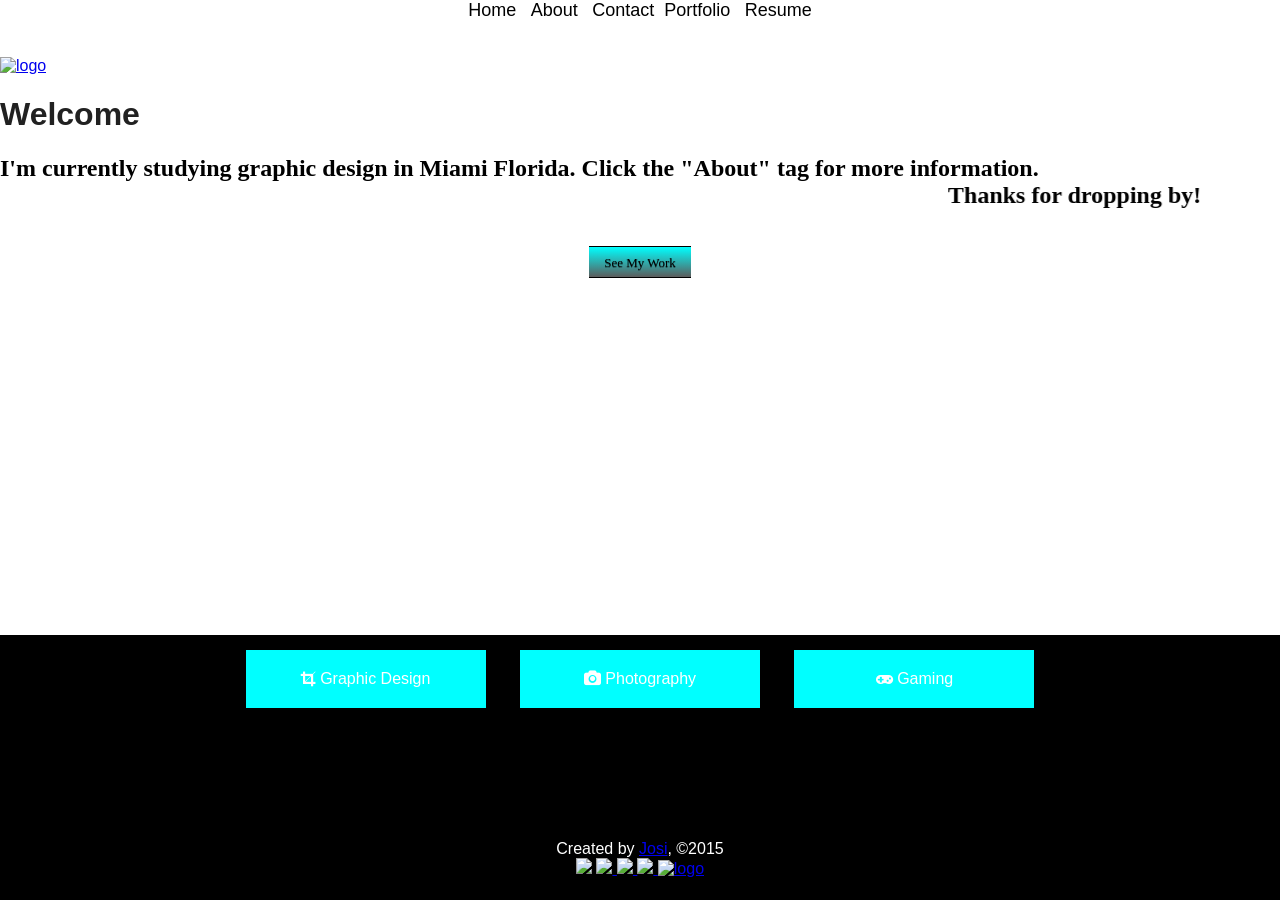
==== index.html @ b244e5dc "Update index.html" ====
<!doctype html>
<html>
   <head>
      <title>☁ Welcome</title>
      <link rel="icon" type="image/gif" href="http://s12.postimg.org/8zekol099/favicon1.gif"/>
      <link rel="stylesheet" href="//maxcdn.bootstrapcdn.com/font-awesome/4.3.0/css/font-awesome.min.css">
      <link href='http://fonts.googleapis.com/css?family=Lobster' rel='stylesheet' type='text/css'>
      <link href="style.css" rel="stylesheet">
      <style>
         p {
         background-color: #00ffff;
         font-family: Impact, Haettenschweiler, “Arial”, sans-serif;
         }
      </style>
   </head>
   <body>
      <div id="top"><a href="index.html">Home</a> <a href="about.html">About</a>
         <a href="contact.html">Contact</a><a href="portfolio.html">Portfolio</a>   
         <a href="resume.html">Resume</a> 
      </div>
      <br><br>
      <a href="funpage.html">
      <img src="http://i.imgur.com/0sdedGn.jpg" width="450" alt="logo">
      </a>
      </center>
      <h1>
         Welcome
      </h1>
      <h2>
         I'm currently studying graphic design in Miami Florida. Click the "About" tag for more information.
         <marquee behavior="alternate">Thanks for dropping by!</marquee>
      </h2>
      <section>
         <br>
         <a href="portfolio.html" class="button">See My Work</a>
      </section>
      <section id="features">
         <p>
            <i class="fa fa-crop"></i> Graphic Design
         </p>
         <p>
            <i class="fa fa-camera"></i> Photography
         </p>
         <p>
            <i class="fa fa-gamepad"></i> Gaming
         </p>
      </section>
      </header>
   </body>
   <footer>
      Created by <a href="https://plus.google.com/+JosiGraham/posts"> Josi</a>, ©2015
      <br>
      <a href=
         "http://www.twitter.com/aquamatter" target="_blank"><img src=
         "https://cdn4.iconfinder.com/data/icons/miu-gloss-social/60/twitter-24.png" /></a>
      <a href="https://plus.google.com/+JosiGraham/about" target=
         "_blank" alt="logo"><img src=
         "https://cdn4.iconfinder.com/data/icons/miu-gloss-social/60/google-24.png" />
      </a> <a href="http://instagram.com/josigraham" target=
         "_blank" alt="logo"><img src=
         "https://cdn4.iconfinder.com/data/icons/miu-gloss-social/60/instagram-24.png" />
      </a> <a href="https://www.linkedin.com/in/josigraham" target=
         "_blank" alt="logo" ><img src=
         "https://cdn4.iconfinder.com/data/icons/miu-gloss-social/60/linkedin-24.png" />
      </a> <a href="https://www.youtube.com/user/SincerelyAqua"
         target="_blank" alt="logo" ><img src=
         "https://cdn4.iconfinder.com/data/icons/miu-gloss-social/60/youtube-24.png" /  alt="logo">
      </a>
   </footer>
</html>
---- style.css ----
body{
color: #212121;
font-family: sans-serif;
margin: 0;
}
nav a {
text-decoration: none;
color: #F5F5F5;
background-color: #9E9E9E;
border-radius: 2px;
margin: 5px;
padding: 5px;
display: inline-block;
transition: 1s all;
}
nav a:hover{
background-color: #727272;
}
header {
text-align: center;
}
header img{
border-radius: 50%;
}
header h1{
font-family: 'Roboto Condensed', sans-serif;
}
h2{
color: #000000;
font-family: 'Suranna', serif;
}
section{
text-align: center;
background-image: url(https://s3.amazonaws.com/StartupStockPhotos/20140808_StartupStockPhotos/53.jpg);
height: 400px;
background-size: cover;
}
#features {
background-image: none;
background-color: #000000;
opacity: 5.8;
height: 250px;
}
p {
color: #FFF;
background-color:#00ffff;
font-family: Impact, Haettenschweiler, “Arial Bold”, sans-serif;
margin: 15px;
padding: 20px;
width: 200px;
display: inline-block;
}
p:hover{
transform: rotate(-9deg);
}
button {
background-color: black;
color: white;
border: none;
border-radius: 2px;
padding: 5px;
margin-top: 40px;
opacity: .8;
}
#top a {
text-decoration: none;
color:#6bc20d;
}
#top {
margin-left: auto;
margin-right: auto;
width: auto;
height: auto;
margin-top: 0px;
text-align: center;
}
#top a {
margin: 0;
padding: 5px;
background-color: #ffffff;
color: #000000;
text-align: center;
vertical-align: middle;
overflow: hidden;
font-size: 18px;
transition: .4s;
-o-transition-transition: .4s;
-webkit-transition-duration: .4s;
-moz-transition-duration: .4s;
}
#top a:hover {
color: #000000;
background-color: #00ffff;
font-size: 20px;
transition: .4s;
-o-transition-transition: .4s;
-webkit-transition-duration: .4s;
-moz-transition-duration: .4s;
}
footer {
text-align: center;
background: black;
color: white;
position:fixed;
bottom:0;
width:100%;
height:60px;   /* Height of the footer */
}

#footer a {
text-decoration: none;
}
 table {
width: 1390px;
margin: 0 auto;
padding: 1px black;
} 


.button {
   border-top: 1px solid #000000;
   background: #5c5c5c;
   background: -webkit-gradient(linear, left top, left bottom, from(#00ffff), to(#5c5c5c));
   background: -webkit-linear-gradient(top, #00ffff, #5c5c5c);
   background: -moz-linear-gradient(top, #00ffff, #5c5c5c);
   background: -ms-linear-gradient(top, #00ffff, #5c5c5c);
   background: -o-linear-gradient(top, #00ffff, #5c5c5c);
   padding: 7.5px 15px;
   -webkit-border-radius: 0px;
   -moz-border-radius: 0px;
   border-radius: 0px;
   -webkit-box-shadow: rgba(0,0,0,1) 0 1px 0;
   -moz-box-shadow: rgba(0,0,0,1) 0 1px 0;
   box-shadow: rgba(0,0,0,1) 0 1px 0;
   text-shadow: rgba(0,0,0,.4) 0 1px 0;
   color: #000000;
   font-size: 13px;
   font-family: Georgia, Serif;
   text-decoration: none;
   vertical-align: middle;
   }
.button:hover {
   border-top-color: #1a7d7d;
   background: #1a7d7d;
   color: #737373;
   }
.button:active {
   border-top-color: #000000;
   background: #000000;
   }


#fade { /*--Transparent background layer--*/
        display: none; /*--hidden by default--*/
        background: #000;
        position: fixed; left: 0; top: 0;
        width: 100%; height: 100%;
        opacity: .80;
        z-index: 9999;
}
.popup_block{
        display: none; /*--hidden by default--*/
        background: #fff;
        padding: 20px;
        border: 20px solid #ddd;
        float: left;
        font-size: 1.2em;
        position: fixed;
        top: 50%; left: 50%;
        z-index: 99999;
        /*--CSS3 Box Shadows--*/
        -webkit-box-shadow: 0px 0px 20px #000;
        -moz-box-shadow: 0px 0px 20px #000;
        box-shadow: 0px 0px 20px #000;
        /*--CSS3 Rounded Corners--*/
        -webkit-border-radius: 10px;
        -moz-border-radius: 10px;
        border-radius: 10px;
}
img.btn_close {
        float: right;
        margin: -5px -5px 0 0;
}
/*--Making IE6 Understand Fixed Positioning--*/
*html #fade {
        position: absolute;
}
*html .popup_block {
        position: absolute;
}

/*
	----------------------------
	LAYOUT
	____________________________
*/


#wrapper { width: 960px; margin: 0 auto; padding: 48px 0 72px; }
#main { width: 640px; float: left; }
#main > p, #main > div { margin-left: 7px; }
#sidebar { width: 280px; float: right; }
#sidebar ol { margin: 12px 0 12px 22px; }
/*
	----------------------------
	PAGE/SECTION SPECIFIC
	____________________________
*/


#video-controls { width: 333px; }
#video-controls a { color: #ddd; text-decoration: underline; }


/*
	----------------------------
	UTILITY CLASSES
	____________________________
*/


.black-15 { background: url(../media/black-15-trans.png); color: #fff; padding: 4px 12px; margin: 24px 0; }
.black-35 { background: url(../media/black-35-trans.png); color: #fff; padding: 4px 12px; margin: 24px 0; }
.black-50 { background: url(../media/black-50-trans.png); color: #fff; padding: 4px 12px; margin: 24px 0; }
.black-65 { background: url(../media/black-65-trans.png); color: #fff; padding: 4px 12px; margin: 24px 0; }
.black-85 { background: url(../media/black-85-trans.png); color: #fff; padding: 4px 12px; margin: 24px 0; }


.clearfix:before,
.clearfix:after {
    content: " "; /* 1 */
    display: table; /* 2 */
}

.clearfix:after {
    clear: both;
}



::-webkit-scrollbar {width: 6px; height: 4px; background: #ffffff; }
::-webkit-scrollbar-thumb { background-color: #00ffff; -webkit-border-radius: 1ex; }
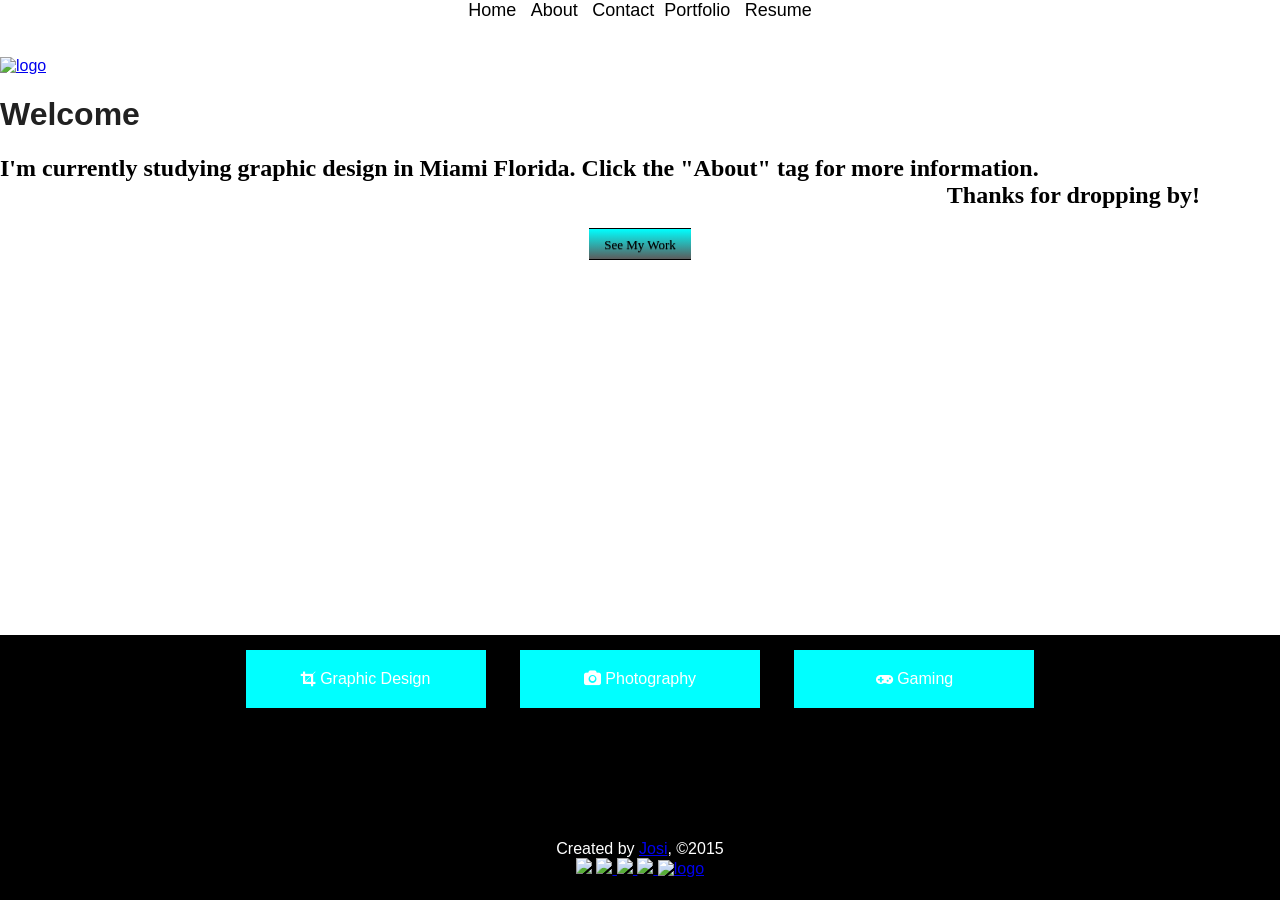
==== commit 81bd3e3e: "Update index.html" ====
--- a/index.html
+++ b/index.html
@@ -1,70 +1,68 @@
 <!doctype html>
-<html>
-   <head>
-      <title>☁ Welcome</title>
-      <link rel="icon" type="image/gif" href="http://s12.postimg.org/8zekol099/favicon1.gif"/>
-      <link rel="stylesheet" href="//maxcdn.bootstrapcdn.com/font-awesome/4.3.0/css/font-awesome.min.css">
-      <link href='http://fonts.googleapis.com/css?family=Lobster' rel='stylesheet' type='text/css'>
-      <link href="style.css" rel="stylesheet">
-      <style>
-         p {
-         background-color: #00ffff;
-         font-family: Impact, Haettenschweiler, “Arial”, sans-serif;
-         }
-      </style>
-   </head>
-   <body>
-      <div id="top"><a href="index.html">Home</a> <a href="about.html">About</a>
-         <a href="contact.html">Contact</a><a href="portfolio.html">Portfolio</a>   
-         <a href="resume.html">Resume</a> 
-      </div>
-      <br><br>
-      <a href="funpage.html">
-      <img src="http://i.imgur.com/0sdedGn.jpg" width="450" alt="logo">
-      </a>
-      </center>
-      <h1>
-         Welcome
-      </h1>
-      <h2>
-         I'm currently studying graphic design in Miami Florida. Click the "About" tag for more information.
-         <marquee behavior="alternate">Thanks for dropping by!</marquee>
-      </h2>
-      <section>
-         <br>
-         <a href="portfolio.html" class="button">See My Work</a>
-      </section>
-      <section id="features">
-         <p>
-            <i class="fa fa-crop"></i> Graphic Design
-         </p>
-         <p>
-            <i class="fa fa-camera"></i> Photography
-         </p>
-         <p>
-            <i class="fa fa-gamepad"></i> Gaming
-         </p>
-      </section>
-      </header>
-   </body>
-   <footer>
-      Created by <a href="https://plus.google.com/+JosiGraham/posts"> Josi</a>, ©2015
-      <br>
-      <a href=
-         "http://www.twitter.com/aquamatter" target="_blank"><img src=
-         "https://cdn4.iconfinder.com/data/icons/miu-gloss-social/60/twitter-24.png" /></a>
-      <a href="https://plus.google.com/+JosiGraham/about" target=
-         "_blank" alt="logo"><img src=
-         "https://cdn4.iconfinder.com/data/icons/miu-gloss-social/60/google-24.png" />
-      </a> <a href="http://instagram.com/josigraham" target=
-         "_blank" alt="logo"><img src=
-         "https://cdn4.iconfinder.com/data/icons/miu-gloss-social/60/instagram-24.png" />
-      </a> <a href="https://www.linkedin.com/in/josigraham" target=
-         "_blank" alt="logo" ><img src=
-         "https://cdn4.iconfinder.com/data/icons/miu-gloss-social/60/linkedin-24.png" />
-      </a> <a href="https://www.youtube.com/user/SincerelyAqua"
-         target="_blank" alt="logo" ><img src=
-         "https://cdn4.iconfinder.com/data/icons/miu-gloss-social/60/youtube-24.png" /  alt="logo">
-      </a>
-   </footer>
+<head>
+<title>☁ Welcome</title>
+</head>
+<link rel="icon" type="image/gif" href="http://s12.postimg.org/8zekol099/favicon1.gif"/>
+<link rel="stylesheet" href="//maxcdn.bootstrapcdn.com/font-awesome/4.3.0/css/font-awesome.min.css"/>
+<link href="http://fonts.googleapis.com/css?family="Lobster"/><link rel="stylesheet" type="text/css"/>
+<link href="style.css" rel="stylesheet"/>
+
+<style>
+p {
+background-color: #00ffff;
+font-family: Impact, Haettenschweiler, “Arial”, sans-serif;
+}
+</style>
+<body>
+<div id="top"><a href="index.html">Home</a> <a href="about.html">About</a>
+<a href="contact.html">Contact</a><a href="portfolio.html">Portfolio</a>   
+<a href="resume.html">Resume</a> </div>
+<br><br>
+<a href="funpage.html">
+<img src="http://i.imgur.com/0sdedGn.jpg" width="450" alt="logo"></a>
+</center>
+<h1>
+Welcome
+</h1>
+<h2>
+I'm currently studying graphic design in Miami Florida. Click the "About" tag for more information.
+<marquee behavior="alternate">Thanks for dropping by!</marquee>
+</h2>
+</body>
+<section>
+<a href="portfolio.html" class="button">See My Work</a>
+</section>
+<section id="features">
+<p>
+<i class="fa fa-crop"></i> Graphic Design
+</p>
+<p>
+<i class="fa fa-camera"></i> Photography
+</p>
+<p>
+<i class="fa fa-gamepad"></i> Gaming
+</p>
+</section>
+</header>
+</body><footer>
+Created by <a href="https://plus.google.com/+JosiGraham/posts"> Josi</a>, ©2015
+<br>
+<a href=
+"http://www.twitter.com/aquamatter" target="_blank"><img src=
+"https://cdn4.iconfinder.com/data/icons/miu-gloss-social/60/twitter-24.png" /></a>
+<a href="https://plus.google.com/+JosiGraham/about" target=
+"_blank" alt="logo"><img src=
+"https://cdn4.iconfinder.com/data/icons/miu-gloss-social/60/google-24.png" />
+</a> <a href="http://instagram.com/josigraham" target=
+"_blank" alt="logo"><img src=
+"https://cdn4.iconfinder.com/data/icons/miu-gloss-social/60/instagram-24.png" />
+</a> <a href="https://www.linkedin.com/in/josigraham" target=
+"_blank" alt="logo" ><img src=
+"https://cdn4.iconfinder.com/data/icons/miu-gloss-social/60/linkedin-24.png" />
+</a> <a href="https://www.youtube.com/user/SincerelyAqua"
+target="_blank" alt="logo" >
+<img src=
+"https://cdn4.iconfinder.com/data/icons/miu-gloss-social/60/youtube-24.png" /  alt="logo">
+</a>
+</footer>
 </html>
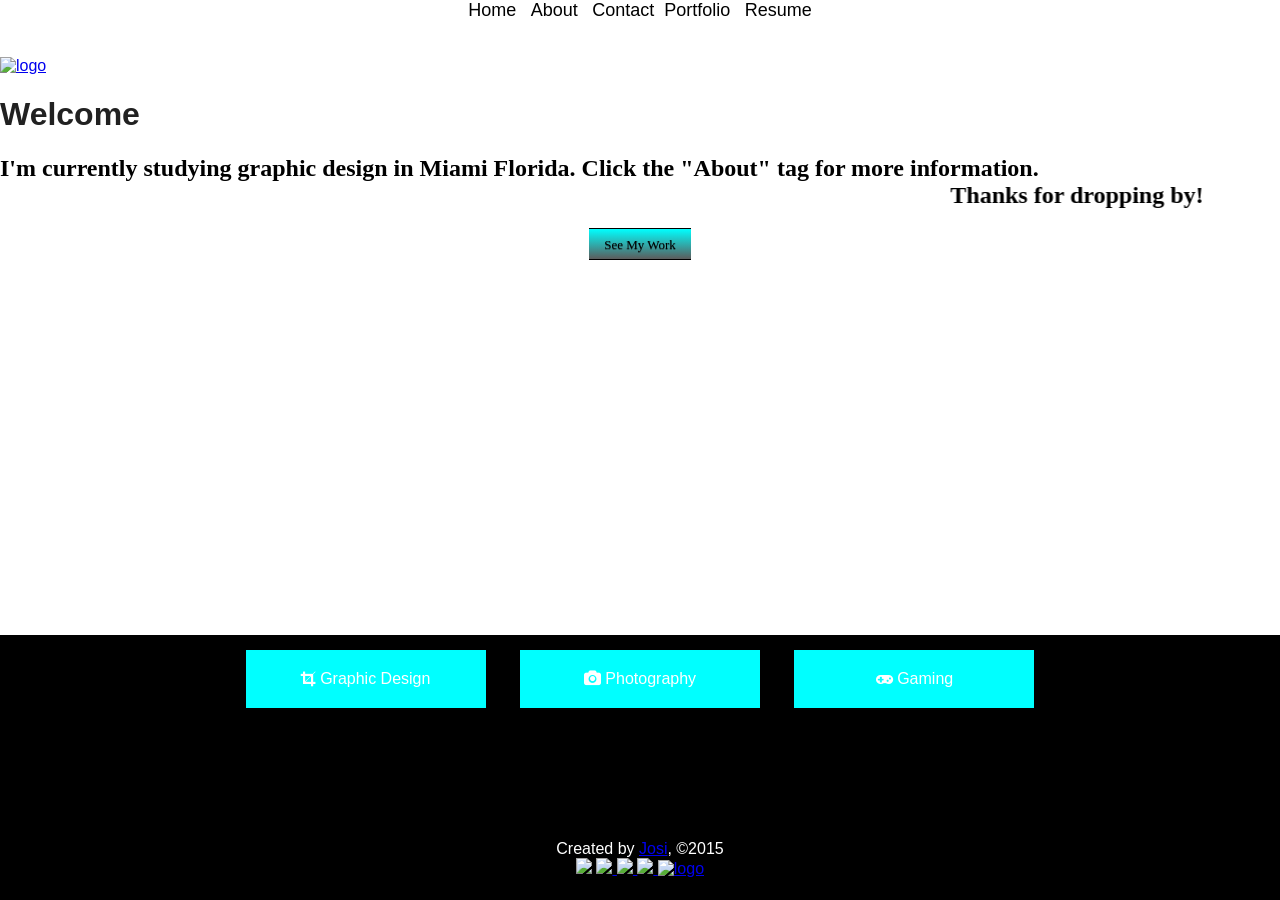
==== commit 9ec7200c: "Update index.html" ====
--- a/index.html
+++ b/index.html
@@ -19,7 +19,7 @@
 <a href="resume.html">Resume</a> </div>
 <br><br>
 <a href="funpage.html">
-<img src="http://i.imgur.com/0sdedGn.jpg" width="450" alt="logo"></a>
+<img src="http://i.imgur.com/0sdedGn.jpg" width="450" alt="logo" align:center></a>
 </center>
 <h1>
 Welcome
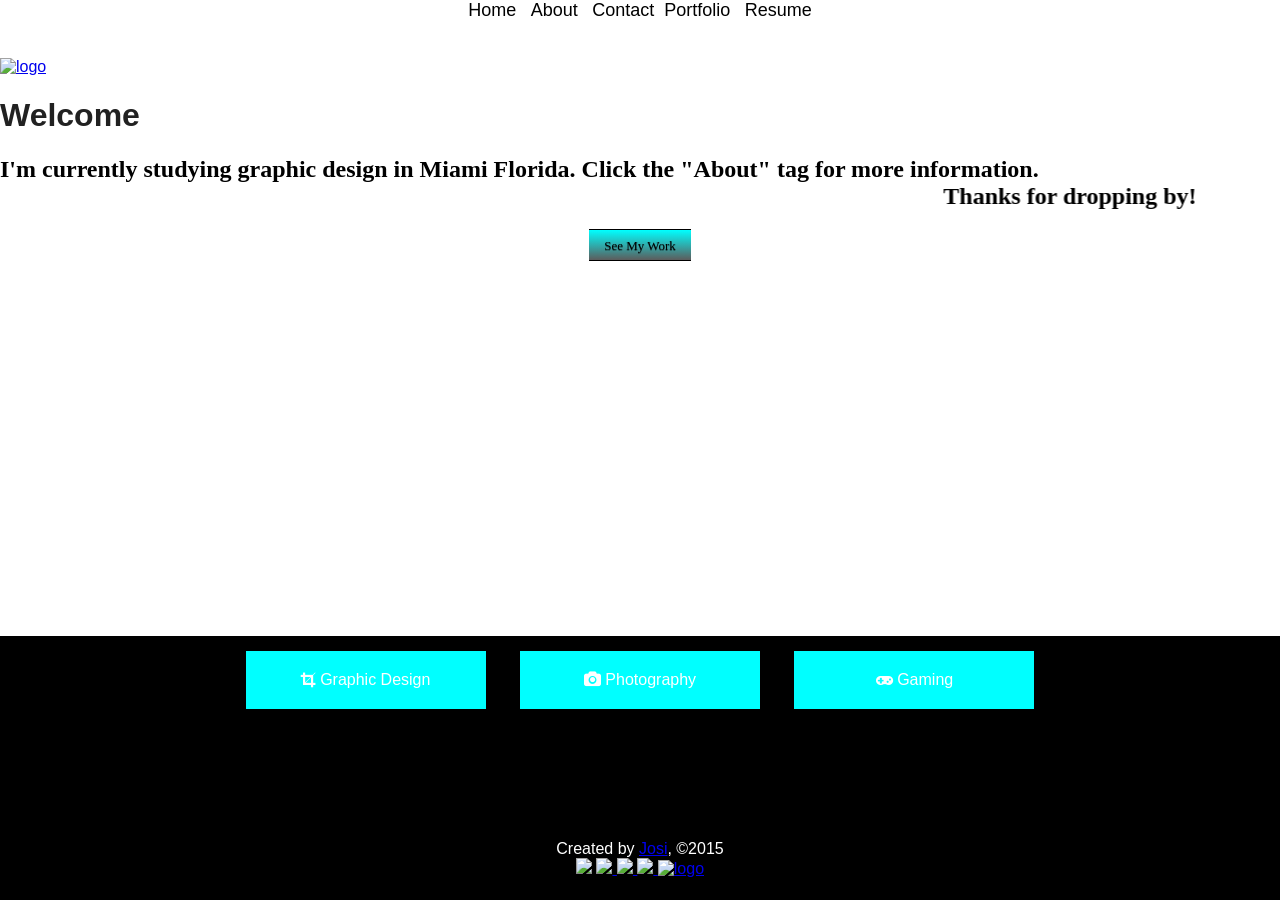
==== commit 80fc1412: "Update index.html" ====
--- a/index.html
+++ b/index.html
@@ -19,7 +19,7 @@
 <a href="resume.html">Resume</a> </div>
 <br><br>
 <a href="funpage.html">
-<img src="http://i.imgur.com/0sdedGn.jpg" width="450" alt="logo" align:center></a>
+<img src="http://i.imgur.com/0sdedGn.jpg" width="450" alt="logo" img align="center"></a>
 </center>
 <h1>
 Welcome
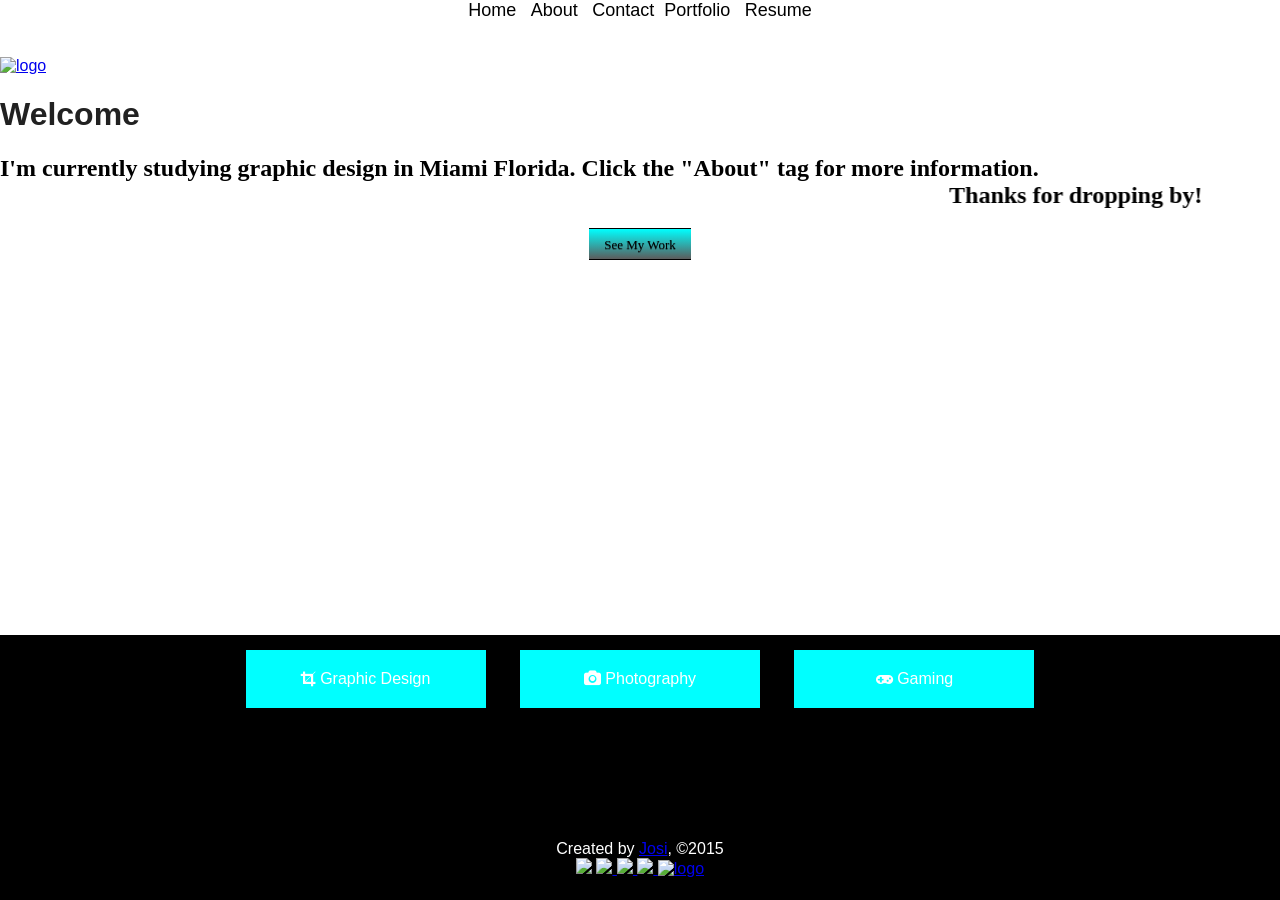
==== commit ddb646e0: "Update index.html" ====
--- a/index.html
+++ b/index.html
@@ -12,6 +12,7 @@
 background-color: #00ffff;
 font-family: Impact, Haettenschweiler, “Arial”, sans-serif;
 }
+img { text-align: center }
 </style>
 <body>
 <div id="top"><a href="index.html">Home</a> <a href="about.html">About</a>
@@ -19,7 +20,7 @@
 <a href="resume.html">Resume</a> </div>
 <br><br>
 <a href="funpage.html">
-<img src="http://i.imgur.com/0sdedGn.jpg" width="450" alt="logo" img align="center"></a>
+<img src="http://i.imgur.com/0sdedGn.jpg" width="450" alt="logo"></a>
 </center>
 <h1>
 Welcome
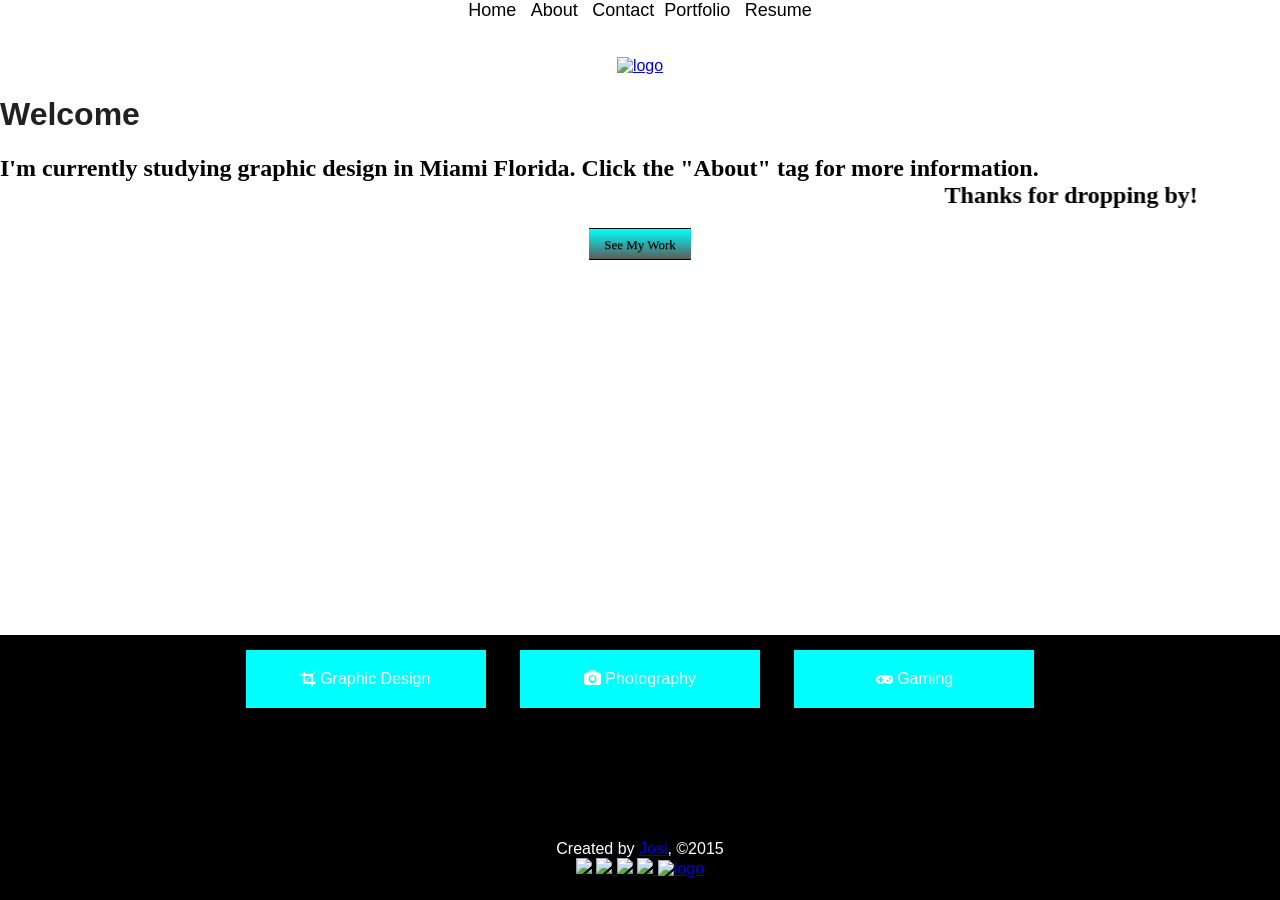
==== commit 7815ddba: "Update index.html" ====
--- a/index.html
+++ b/index.html
@@ -12,7 +12,7 @@
 background-color: #00ffff;
 font-family: Impact, Haettenschweiler, “Arial”, sans-serif;
 }
-img { text-align: center }
+
 </style>
 <body>
 <div id="top"><a href="index.html">Home</a> <a href="about.html">About</a>
@@ -20,6 +20,7 @@
 <a href="resume.html">Resume</a> </div>
 <br><br>
 <a href="funpage.html">
+<center>
 <img src="http://i.imgur.com/0sdedGn.jpg" width="450" alt="logo"></a>
 </center>
 <h1>
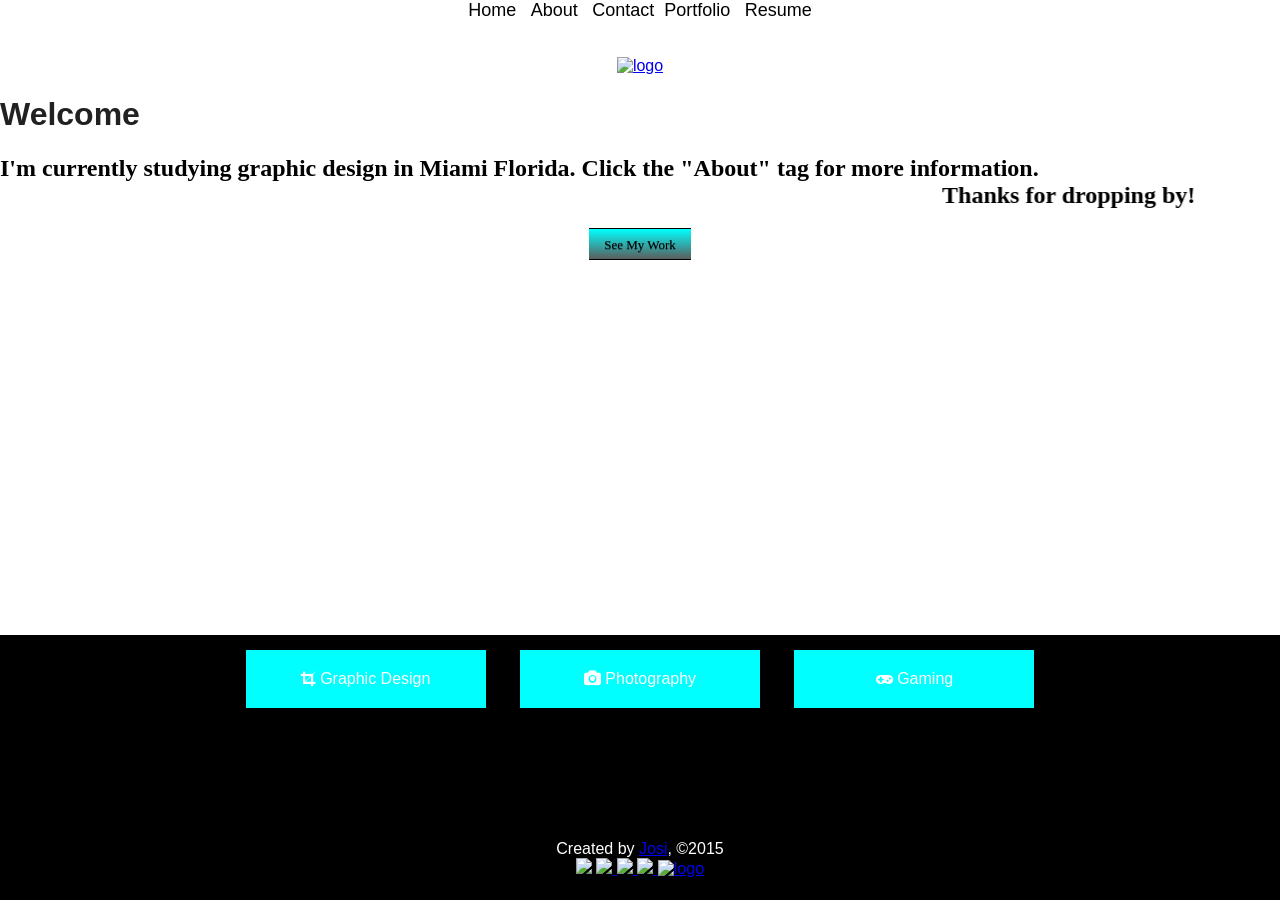
==== commit fe9681be: "Update index.html" ====
--- a/index.html
+++ b/index.html
@@ -6,7 +6,8 @@
 <link rel="stylesheet" href="//maxcdn.bootstrapcdn.com/font-awesome/4.3.0/css/font-awesome.min.css"/>
 <link href="http://fonts.googleapis.com/css?family="Lobster"/><link rel="stylesheet" type="text/css"/>
 <link href="style.css" rel="stylesheet"/>
-
+<link href="http://codepen.io/rimager/pen/WpWvyW.css" rel="stylesheet"/>
+                                       
 <style>
 p {
 background-color: #00ffff;
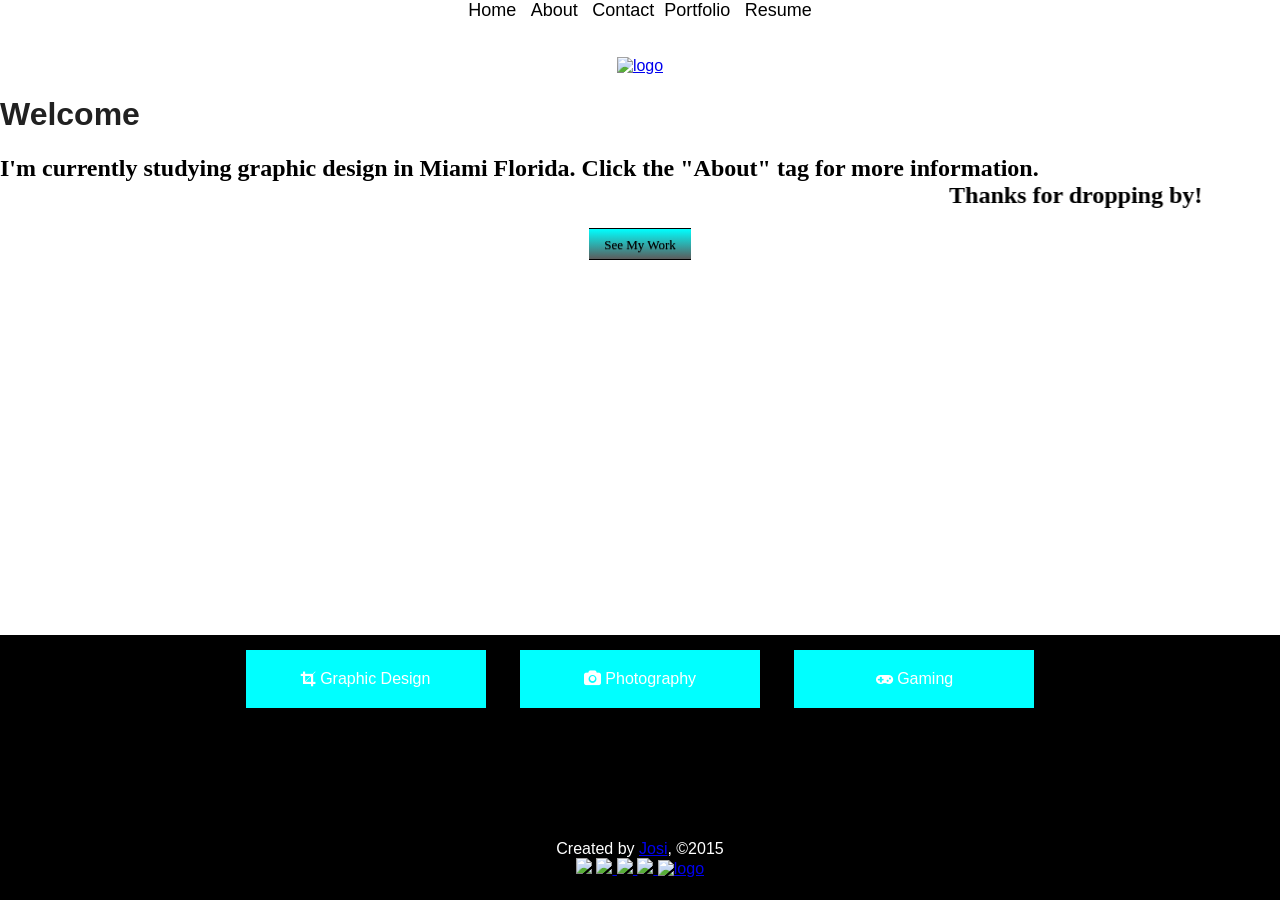
==== commit 1096c1ea: "Update index.html" ====
--- a/index.html
+++ b/index.html
@@ -6,7 +6,7 @@
 <link rel="stylesheet" href="//maxcdn.bootstrapcdn.com/font-awesome/4.3.0/css/font-awesome.min.css"/>
 <link href="http://fonts.googleapis.com/css?family="Lobster"/><link rel="stylesheet" type="text/css"/>
 <link href="style.css" rel="stylesheet"/>
-<link href="http://codepen.io/rimager/pen/WpWvyW.css" rel="stylesheet"/>
+
                                        
 <style>
 p {
